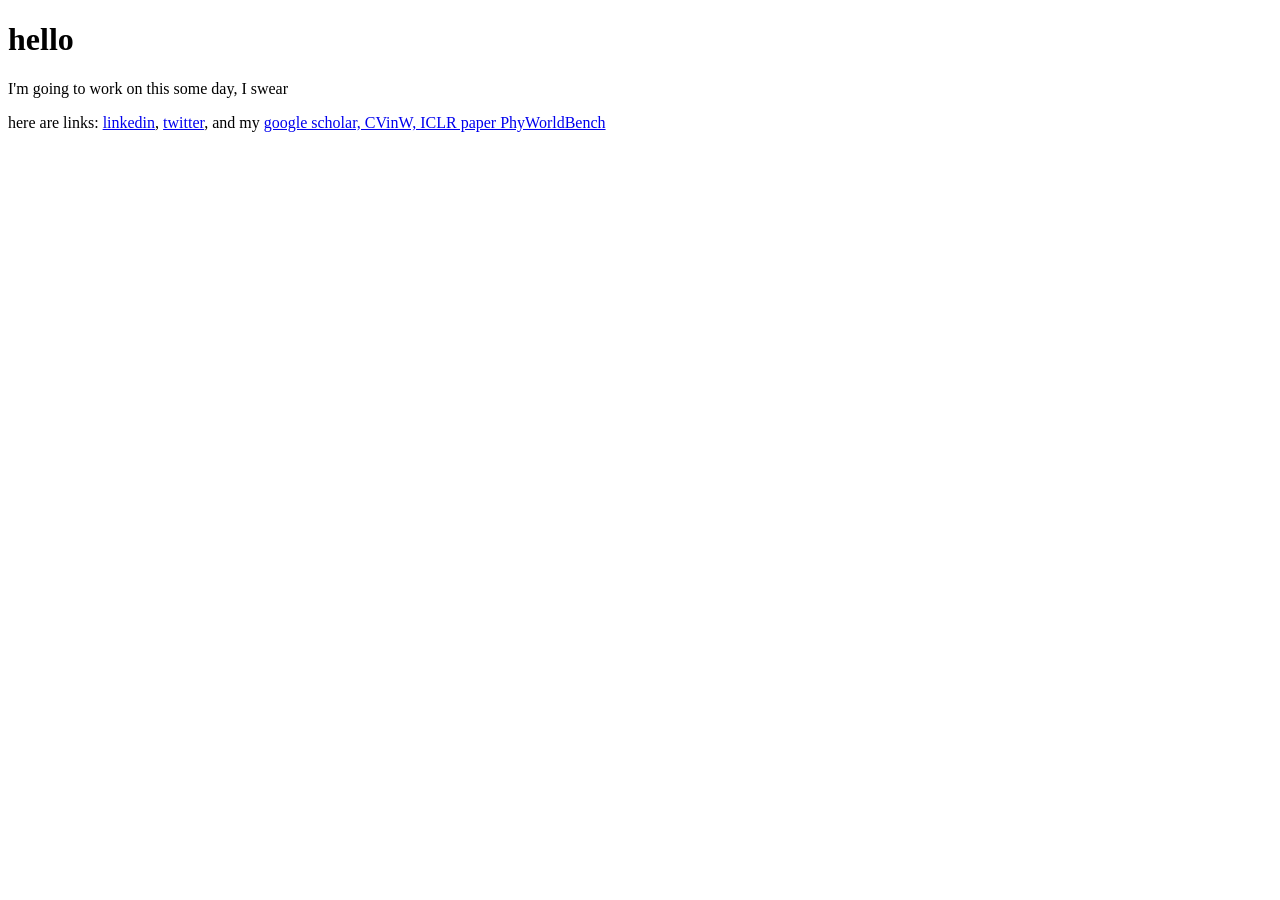
==== index.html @ 2779b622 "update" ====
<!DOCTYPE html>
<html>
	<head>
		<meta charset="UTF-8">
		<title>dhonk</title>
	</head>
	<body>
		<h1>hello</h1>
		<p>I'm going to work on this some day, I swear</p>
		<p>here are links: <a href="https://www.linkedin.com/in/daniel-hong-ucsc/" target="_blank" rel="noopener noreferrer">linkedin</a>, <a href="https://x.com/dhonk_log" target="_blank" rel="noopener noreferrer">twitter</a>, and my <a href="https://scholar.google.com/citations?user=N3FBiwoAAAAJ&hl=en&oi=sra" target="_blank" rel="noopener noreferrer">google scholar, CVinW, ICLR paper PhyWorldBench</a></p>
	</body>
</html>
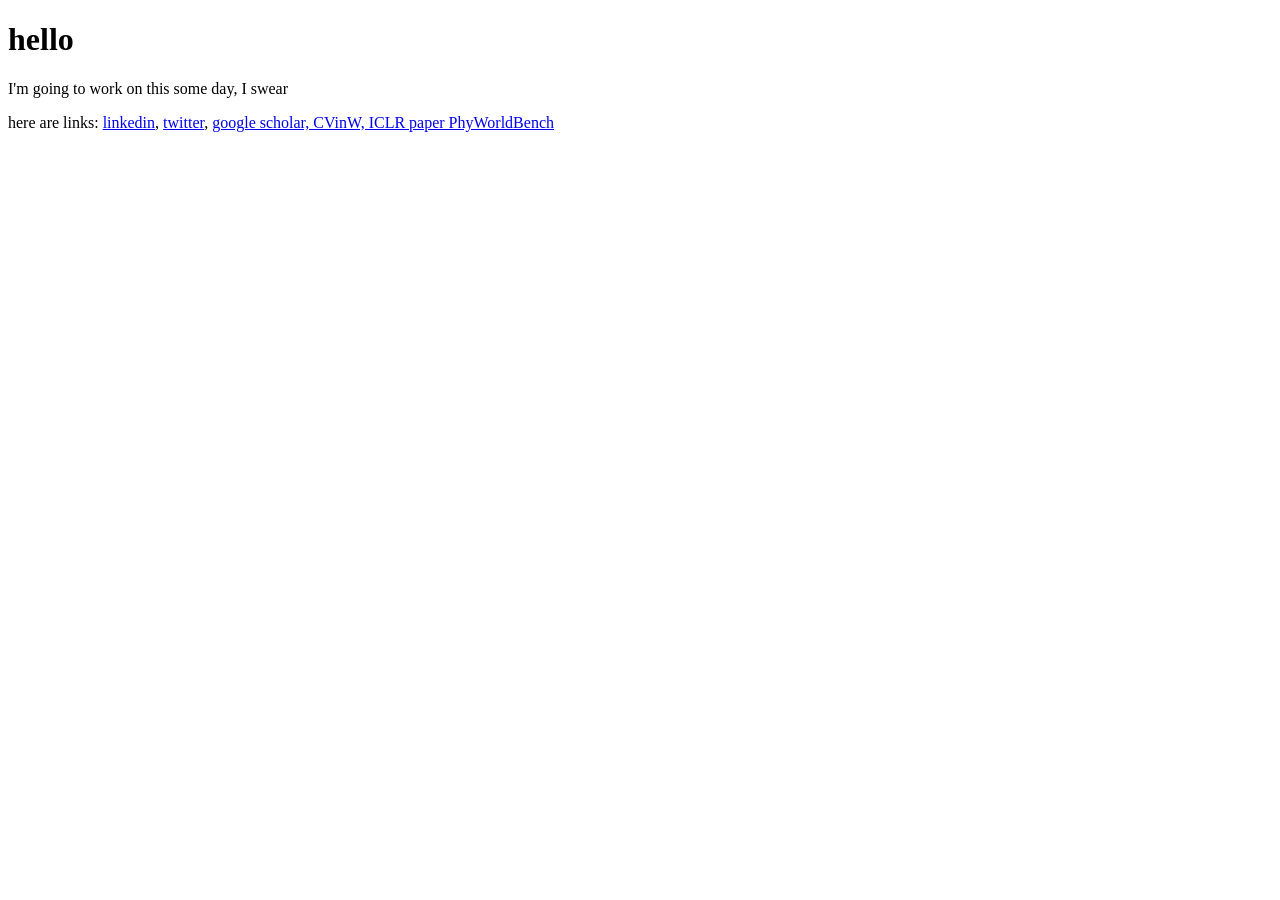
==== commit 83b2b4d7: "update'" ====
--- a/index.html
+++ b/index.html
@@ -7,6 +7,6 @@
 	<body>
 		<h1>hello</h1>
 		<p>I'm going to work on this some day, I swear</p>
-		<p>here are links: <a href="https://www.linkedin.com/in/daniel-hong-ucsc/" target="_blank" rel="noopener noreferrer">linkedin</a>, <a href="https://x.com/dhonk_log" target="_blank" rel="noopener noreferrer">twitter</a>, and my <a href="https://scholar.google.com/citations?user=N3FBiwoAAAAJ&hl=en&oi=sra" target="_blank" rel="noopener noreferrer">google scholar, CVinW, ICLR paper PhyWorldBench</a></p>
+		<p>here are links: <a href="https://www.linkedin.com/in/daniel-hong-ucsc/" target="_blank" rel="noopener noreferrer">linkedin</a>, <a href="https://x.com/dhonk_log" target="_blank" rel="noopener noreferrer">twitter</a>, <a href="https://scholar.google.com/citations?user=N3FBiwoAAAAJ&hl=en&oi=sra" target="_blank" rel="noopener noreferrer">google scholar, CVinW, ICLR paper PhyWorldBench</a></p>
 	</body>
 </html>
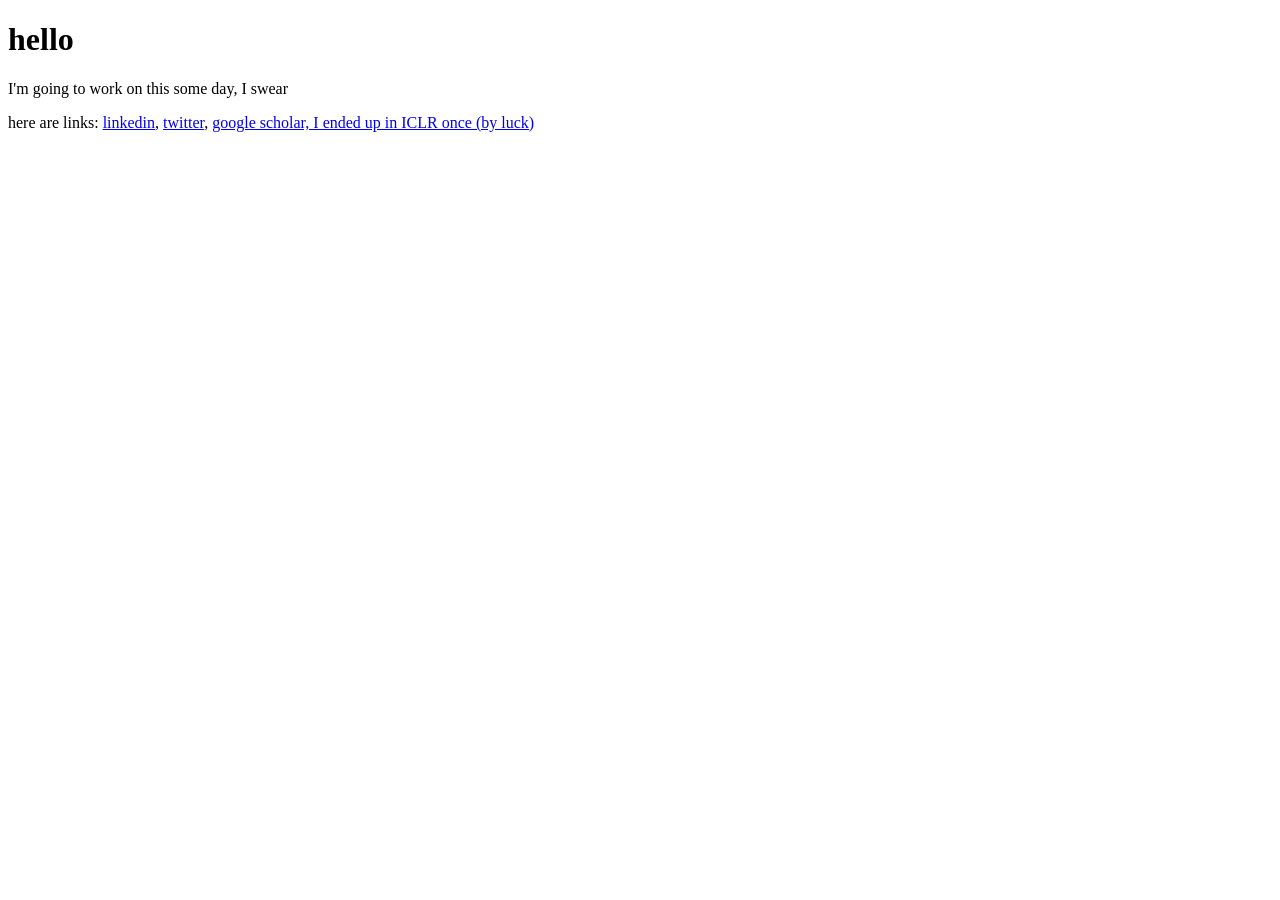
==== commit dd8610b8: "hah!" ====
--- a/index.html
+++ b/index.html
@@ -7,6 +7,6 @@
 	<body>
 		<h1>hello</h1>
 		<p>I'm going to work on this some day, I swear</p>
-		<p>here are links: <a href="https://www.linkedin.com/in/daniel-hong-ucsc/" target="_blank" rel="noopener noreferrer">linkedin</a>, <a href="https://x.com/dhonk_log" target="_blank" rel="noopener noreferrer">twitter</a>, <a href="https://scholar.google.com/citations?user=N3FBiwoAAAAJ&hl=en&oi=sra" target="_blank" rel="noopener noreferrer">google scholar, CVinW, ICLR paper PhyWorldBench</a></p>
+		<p>here are links: <a href="https://www.linkedin.com/in/daniel-hong-ucsc/" target="_blank" rel="noopener noreferrer">linkedin</a>, <a href="https://x.com/dhonk_log" target="_blank" rel="noopener noreferrer">twitter</a>, <a href="https://scholar.google.com/citations?user=N3FBiwoAAAAJ&hl=en&oi=sra" target="_blank" rel="noopener noreferrer">google scholar, I ended up in ICLR once (by luck)</a></p>
 	</body>
 </html>
